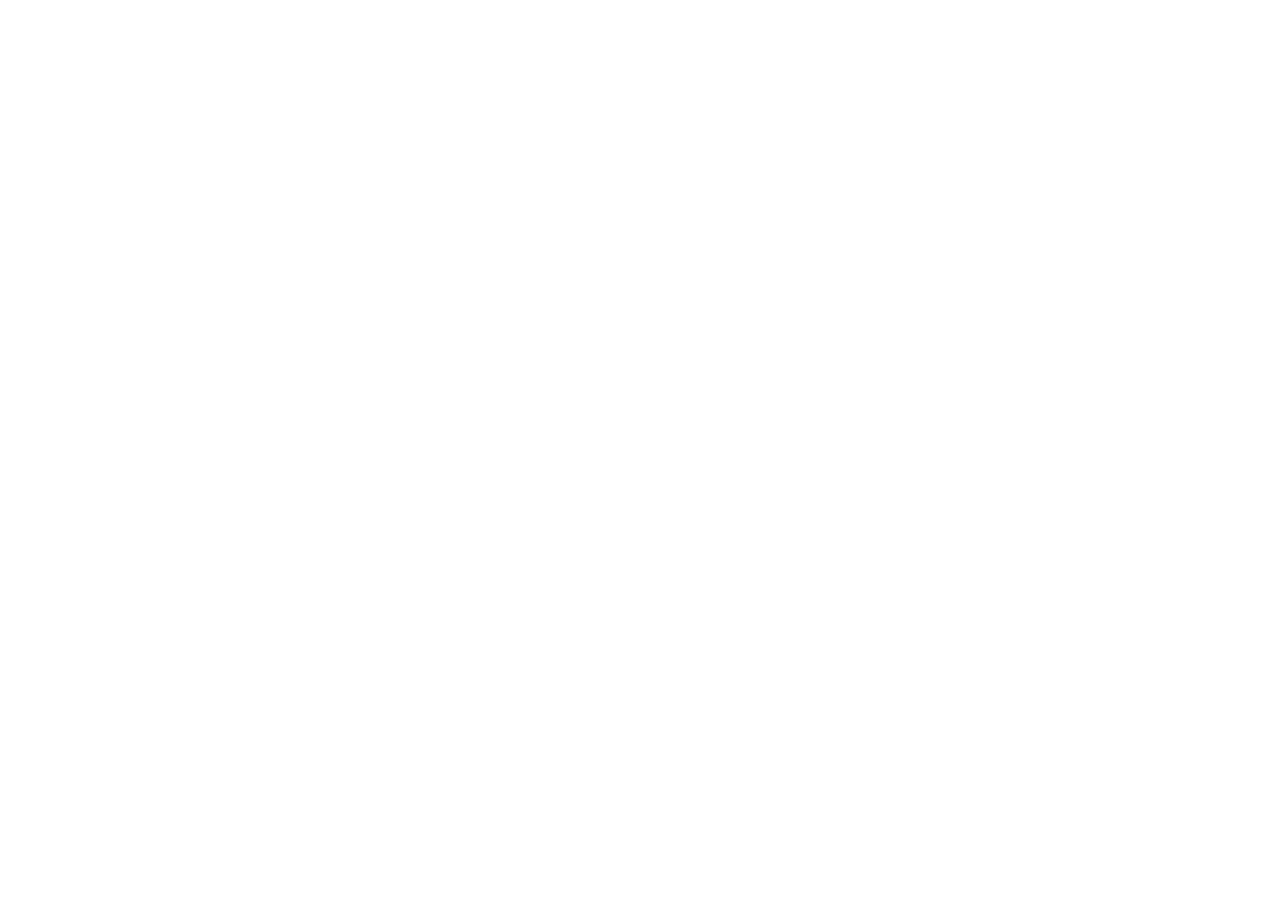
==== Project Z/index.html @ 595ec1f7 "Create index.html" ====
<!DOCTYPE html>
<html lang="en">
<head>
    <meta charset="UTF-8">
    <meta name="viewport" content="width=device-width, initial-scale=1.0">
    <link rel="stylesheet" href="style.css">
    <title>Document</title>
</head>
<body>
    
    <canvas id="game" width="1000" height="565"></canvas>
    <script src="js/main.js"></script>
</body>
</html>
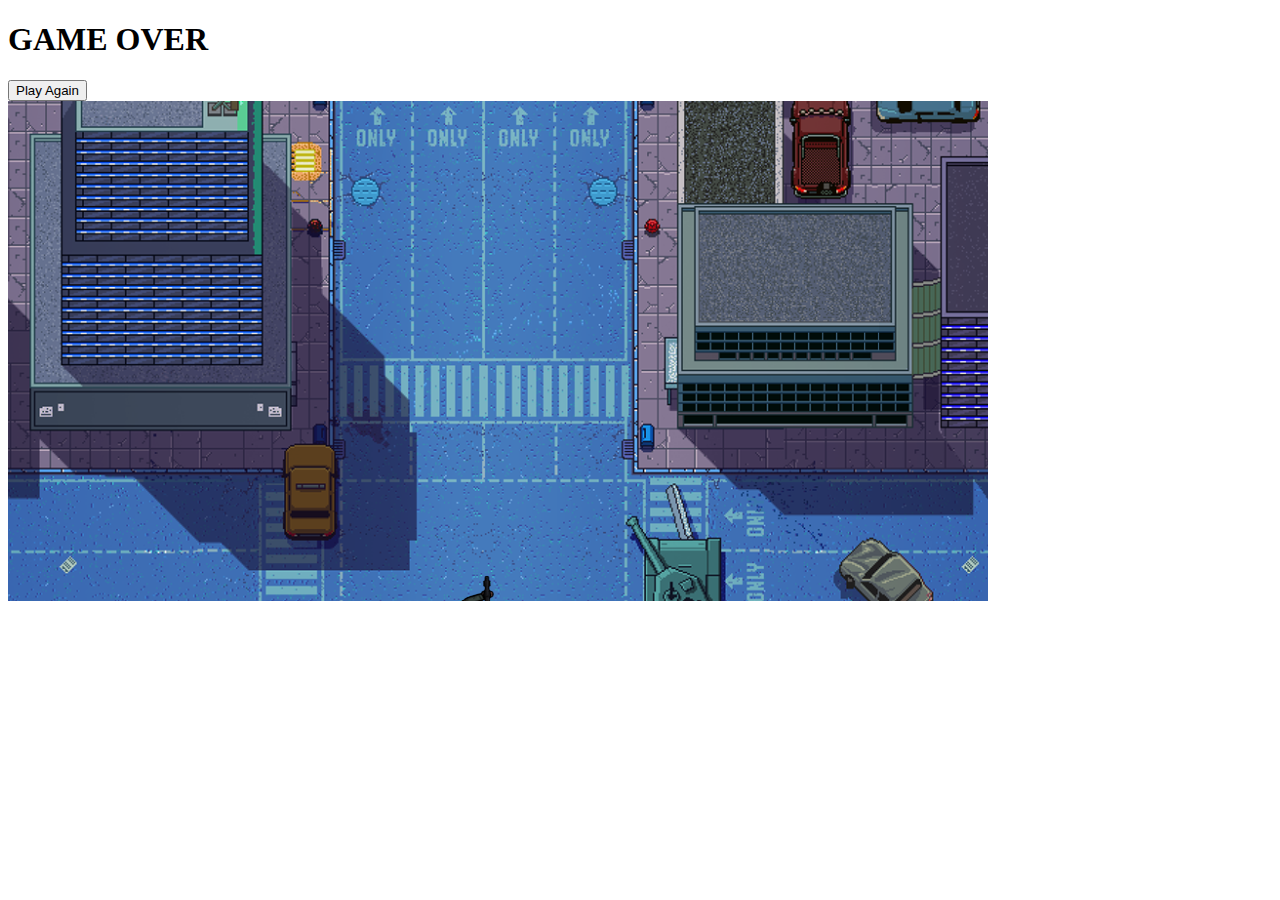
==== commit 86e5b42c: "Update index.html" ====
--- a/Project Z/index.html
+++ b/Project Z/index.html
@@ -7,8 +7,16 @@
     <title>Document</title>
 </head>
 <body>
-    
-    <canvas id="game" width="1000" height="565"></canvas>
+    <div id="game-over">
+      <h1>GAME OVER</h1>
+      <button id="play-again">Play Again</button>
+    </div>
+
+    <div class="wrapper">
+      
+      <div id="score"></div>
+    </div>
+    <canvas id="game" width="980" height="500" </canvas>
     <script src="js/main.js"></script>
 </body>
 </html>
--- a/Project Z/style.css
+++ b/Project Z/style.css
@@ -0,0 +1,3 @@
+canvas {
+    cursor: none;
+}
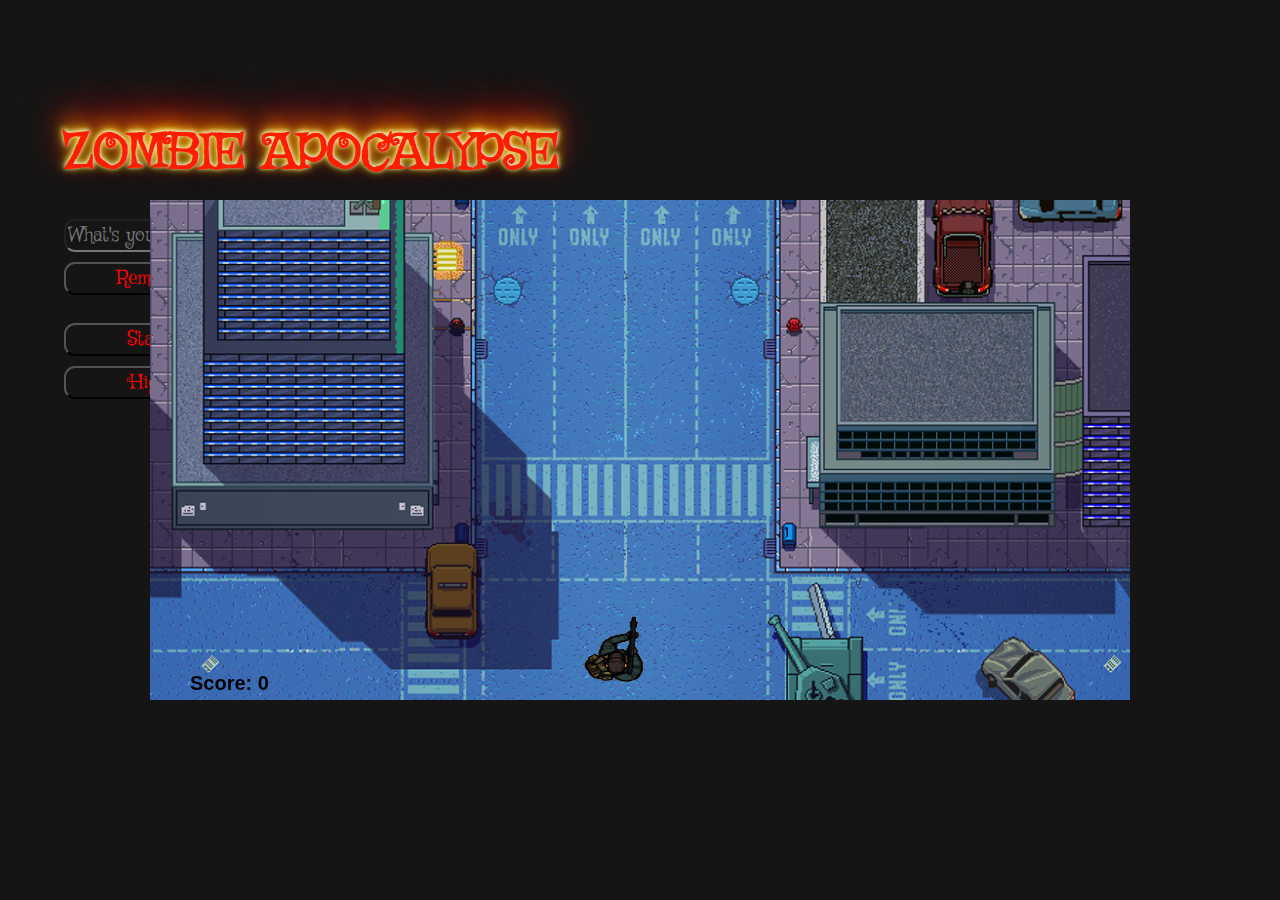
==== commit ad33f3e4: "Update index.html" ====
--- a/Project Z/index.html
+++ b/Project Z/index.html
@@ -4,19 +4,55 @@
     <meta charset="UTF-8">
     <meta name="viewport" content="width=device-width, initial-scale=1.0">
     <link rel="stylesheet" href="style.css">
-    <title>Document</title>
+    <link href="https://fonts.googleapis.com/css2?family=Griffy&display=swap" rel="stylesheet">
+    <link rel="shortcut icon" href="img/icon.png" type="image/png">
+    <title>ZOMBIE APOCALYPSE</title>
 </head>
 <body>
+  <script src="js/music.js"></script>  
+
+    <div id="start">     
+      <div class="container">
+        <div class="start_background">
+          <img src="img/start-bg.jpeg" alt="">
+        </div>
+        <div class="start_screen">
+          <h1 >ZOMBIE APOCALYPSE</h1>          
+          <div class="buttons">
+            <form action="">
+              <input id="inputName" type="longtext" placeholder="What's your name, soldier?">
+              <input id="getName" type="button" value="Remember me!" placeholder="">  <br>                          
+              <input id="start_button" onclick="startGame()" type="button" value="Start Game">
+              <input class="start score" type="button" value="Highscores" onclick="tableScore()">                         
+            </form>
+          </div>
+      </div>
+
+      <div class="tableDiv" ">
+        <div class="tableWrapper">
+        <div onclick="tableScore()" class="start score"><button>Close</button></div>
+        </div>
+      </div>     
+
+      </div>
+      </div>
+
     <div id="game-over">
       <h1>GAME OVER</h1>
-      <button id="play-again">Play Again</button>
+      <h2 class="overInfo"></h2>      
+      <h3 id="play-again" >Play Again</h3>
     </div>
+    <canvas id="game" width="980" height="500"></canvas>
+    <script src="js/main.js"></script>
+    <script src="js/game.js"></script>
+    <script src="js/highscores.js"></script>
+    <script src="js/ajax.js"></script>
 
-    <div class="wrapper">
-      
-      <div id="score"></div>
-    </div>
-    <canvas id="game" width="980" height="500" </canvas>
-    <script src="js/main.js"></script>
+    <!-- <script src="js/ajax.js"></script> -->
+    <script
+  src="https://code.jquery.com/jquery-3.5.1.js"
+  integrity="sha256-QWo7LDvxbWT2tbbQ97B53yJnYU3WhH/C8ycbRAkjPDc="
+  crossorigin="anonymous"></script>
 </body>
 </html>
+
--- a/Project Z/style.css
+++ b/Project Z/style.css
@@ -1,3 +1,130 @@
-canvas {
-    cursor: none;
+html,
+body {
+  margin: 0;
+  padding: 0;
+  background-color: #151515;
+  overflow: hidden;
+  cursor: crosshair;
 }
+
+
+canvas {  
+  display: block;
+  margin: auto;
+  position: absolute;
+  top: 0;
+  bottom: 0;
+  left: 0;
+  right: 0;
+}
+
+.start_background img {
+  display: block;
+  background-size: auto;
+  width: 100%;
+  height: auto;
+}
+
+.start_screen {  
+  position: absolute;
+  top:10%;
+  left: 5%;
+  width: 500px;
+  height: calc(10%-100px);
+  cursor: crosshair;
+}
+.start_screen h1 {  
+  text-shadow: 0 -1px 4px #FFF, 0 -2px 10px #ff0, 0 -10px 20px #ff8000, 0 -18px 40px #F00;
+}
+
+.buttons input:hover {
+  transform: scale(1.2);
+}
+
+.buttons input {
+  display: block;
+  width: 220px;
+  font-size: 20px;
+  font-family: 'Griffy', cursive;
+  color: red; 
+  background-color: transparent;
+  border-radius: 11px;
+  cursor: crosshair;
+  transition: transform 0.1s;
+  margin-bottom: 10px;
+
+  outline: none;
+}
+
+h1,h2,h3 {
+  font-family: 'Griffy', cursive;
+  color: #FF1E00;
+  font-size: 48px;  
+}
+
+h2,h3 {
+  font-size: 30px;
+  color: black; 
+}
+
+h3:hover {
+  transform: scale(1.2);  
+}
+
+#game-over {
+  margin: auto;
+  width: 400px;
+  height: 400px;
+  position: absolute;
+  top: 0;
+  left: 0;
+  right: 0;
+  bottom: 0;
+  z-index: 10;
+  display: none;
+  margin-left: auto;
+  margin-right: auto;
+}
+
+#game-over h1,h2,h3 {
+  text-align: center;
+}
+#game-over h1 {
+  text-shadow: 0 -1px 4px #FFF, 0 -2px 10px #ff0, 0 -10px 20px #ff8000, 0 -18px 40px #F00;
+}
+
+.tableDiv{
+  width: 60%;
+  height: 60%;
+  z-index: 2;  
+  opacity: 0.7;
+  padding: 3%;
+  position: absolute;
+  display: none;
+  transform: translateZ(0);
+  transition-duration: 0.5s;
+  transition-timing-function: linear;
+}
+
+.tableWrapper{
+  box-sizing: border-box;
+  width: 100%;
+  height: 100%;
+  margin: auto;
+  border: solid 3px #000;
+  background-color: #812f2f;
+  text-align: center;
+  color: #ffffff;
+  font-size: 3vh;
+}
+
+td{
+  text-align: center;
+  border: solid 1px #682626;
+  padding: 1vw;
+  font-size: 3vh;
+  color: #812f2f;
+  font-weight: bold;
+  background-color: #ffffff;
+  margin: 1vh;
+}
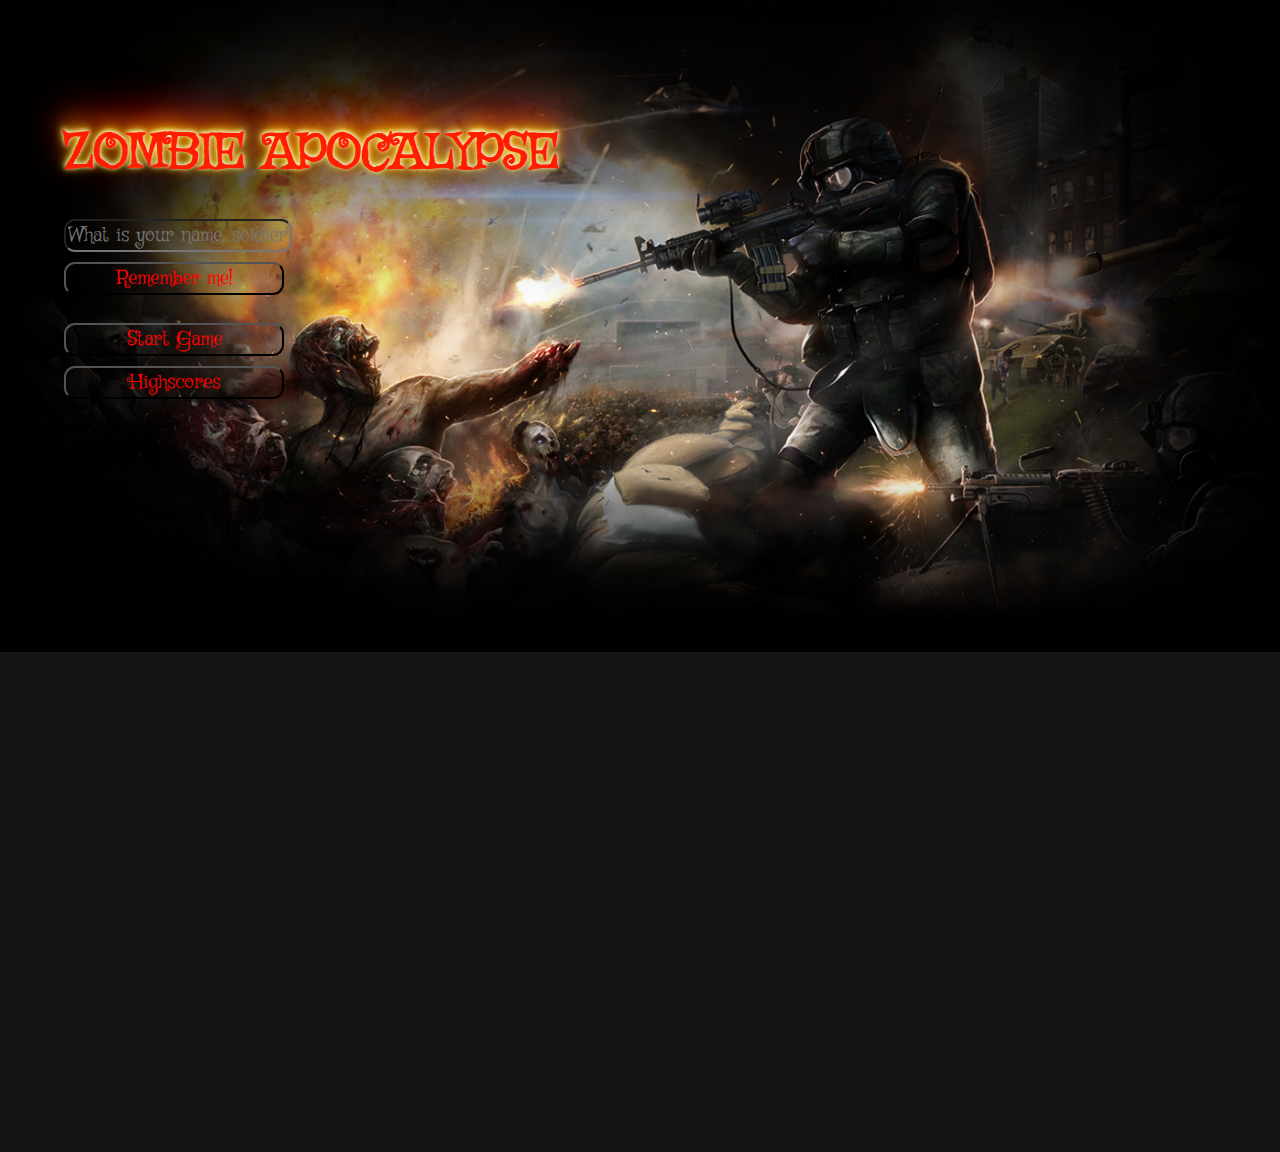
==== commit f76b3877: "Update index.html" ====
--- a/Project Z/index.html
+++ b/Project Z/index.html
@@ -1,58 +1,63 @@
 <!DOCTYPE html>
 <html lang="en">
+
 <head>
-    <meta charset="UTF-8">
-    <meta name="viewport" content="width=device-width, initial-scale=1.0">
-    <link rel="stylesheet" href="style.css">
-    <link href="https://fonts.googleapis.com/css2?family=Griffy&display=swap" rel="stylesheet">
-    <link rel="shortcut icon" href="img/icon.png" type="image/png">
-    <title>ZOMBIE APOCALYPSE</title>
+  <meta charset="UTF-8">
+  <meta name="viewport" content="width=device-width, initial-scale=1.0">
+  <link rel="stylesheet" href="style.css">
+  <link href="https://fonts.googleapis.com/css2?family=Griffy&display=swap" rel="stylesheet">
+  <link rel="shortcut icon" href="img/icon.png" type="image/png">
+  <title>ZOMBIE APOCALYPSE</title>
 </head>
+
 <body>
-  <script src="js/music.js"></script>  
-
-    <div id="start">     
-      <div class="container">
-        <div class="start_background">
-          <img src="img/start-bg.jpeg" alt="">
+  <script src="js/music.js"></script>
+  <div id='IPage'></div>
+  <div id="start">
+    <div class="container">
+      <div class="start_background">
+        <img src="img/start-bg.jpeg" alt="">
+      </div>
+      <div class="start_screen">
+        <h1>ZOMBIE APOCALYPSE</h1>
+        <div class="buttons">
+          <form action="">
+            <input id="inputName" type="longtext" placeholder="What is your name, soldier?">
+            <input id="getName" type="button" value="Remember me!" placeholder=""> <br>
+            <input id="start_button" onclick="startGame()" type="button" value="Start Game">
+            <input class="start score" type="button" value="Highscores" onclick="tableScore()">
+          </form>
         </div>
-        <div class="start_screen">
-          <h1 >ZOMBIE APOCALYPSE</h1>          
-          <div class="buttons">
-            <form action="">
-              <input id="inputName" type="longtext" placeholder="What's your name, soldier?">
-              <input id="getName" type="button" value="Remember me!" placeholder="">  <br>                          
-              <input id="start_button" onclick="startGame()" type="button" value="Start Game">
-              <input class="start score" type="button" value="Highscores" onclick="tableScore()">                         
-            </form>
-          </div>
       </div>
 
-      <div class="tableDiv" ">
-        <div class="tableWrapper">
+      <div class="tableDiv">
+        <div class=" tableWrapper">
         <div onclick="tableScore()" class="start score"><button>Close</button></div>
-        </div>
-      </div>     
-
       </div>
       </div>
 
-    <div id="game-over">
-      <h1>GAME OVER</h1>
-      <h2 class="overInfo"></h2>      
-      <h3 id="play-again" >Play Again</h3>
-    </div>
-    <canvas id="game" width="980" height="500"></canvas>
-    <script src="js/main.js"></script>
-    <script src="js/game.js"></script>
-    <script src="js/highscores.js"></script>
-    <script src="js/ajax.js"></script>
+  </div>
+  </div>
 
-    <!-- <script src="js/ajax.js"></script> -->
-    <script
-  src="https://code.jquery.com/jquery-3.5.1.js"
-  integrity="sha256-QWo7LDvxbWT2tbbQ97B53yJnYU3WhH/C8ycbRAkjPDc="
-  crossorigin="anonymous"></script>
+  <div id="game-over">
+    <h1>GAME OVER</h1>
+    <h2 class="overInfo"></h2>
+    <h3 id="play-again">Play Again</h3>
+  </div>
+
+  <canvas id="game" width="980" height="500"></canvas>
+
+
+  <script src="js/main.js"></script>
+  <script src="js/game.js"></script>
+  <script src="js/highscores.js"></script>
+  <script src="js/ajax.js"></script>
+  <script src="js/SPA.js"></script>
+
+
+  <!-- <script src="js/ajax.js"></script> -->
+  <script src="https://code.jquery.com/jquery-3.5.1.js" integrity="sha256-QWo7LDvxbWT2tbbQ97B53yJnYU3WhH/C8ycbRAkjPDc="
+    crossorigin="anonymous"></script>
 </body>
+
 </html>
-
--- a/Project Z/style.css
+++ b/Project Z/style.css
@@ -11,7 +11,7 @@
 canvas {  
   display: block;
   margin: auto;
-  position: absolute;
+/*   position: absolute; */
   top: 0;
   bottom: 0;
   left: 0;
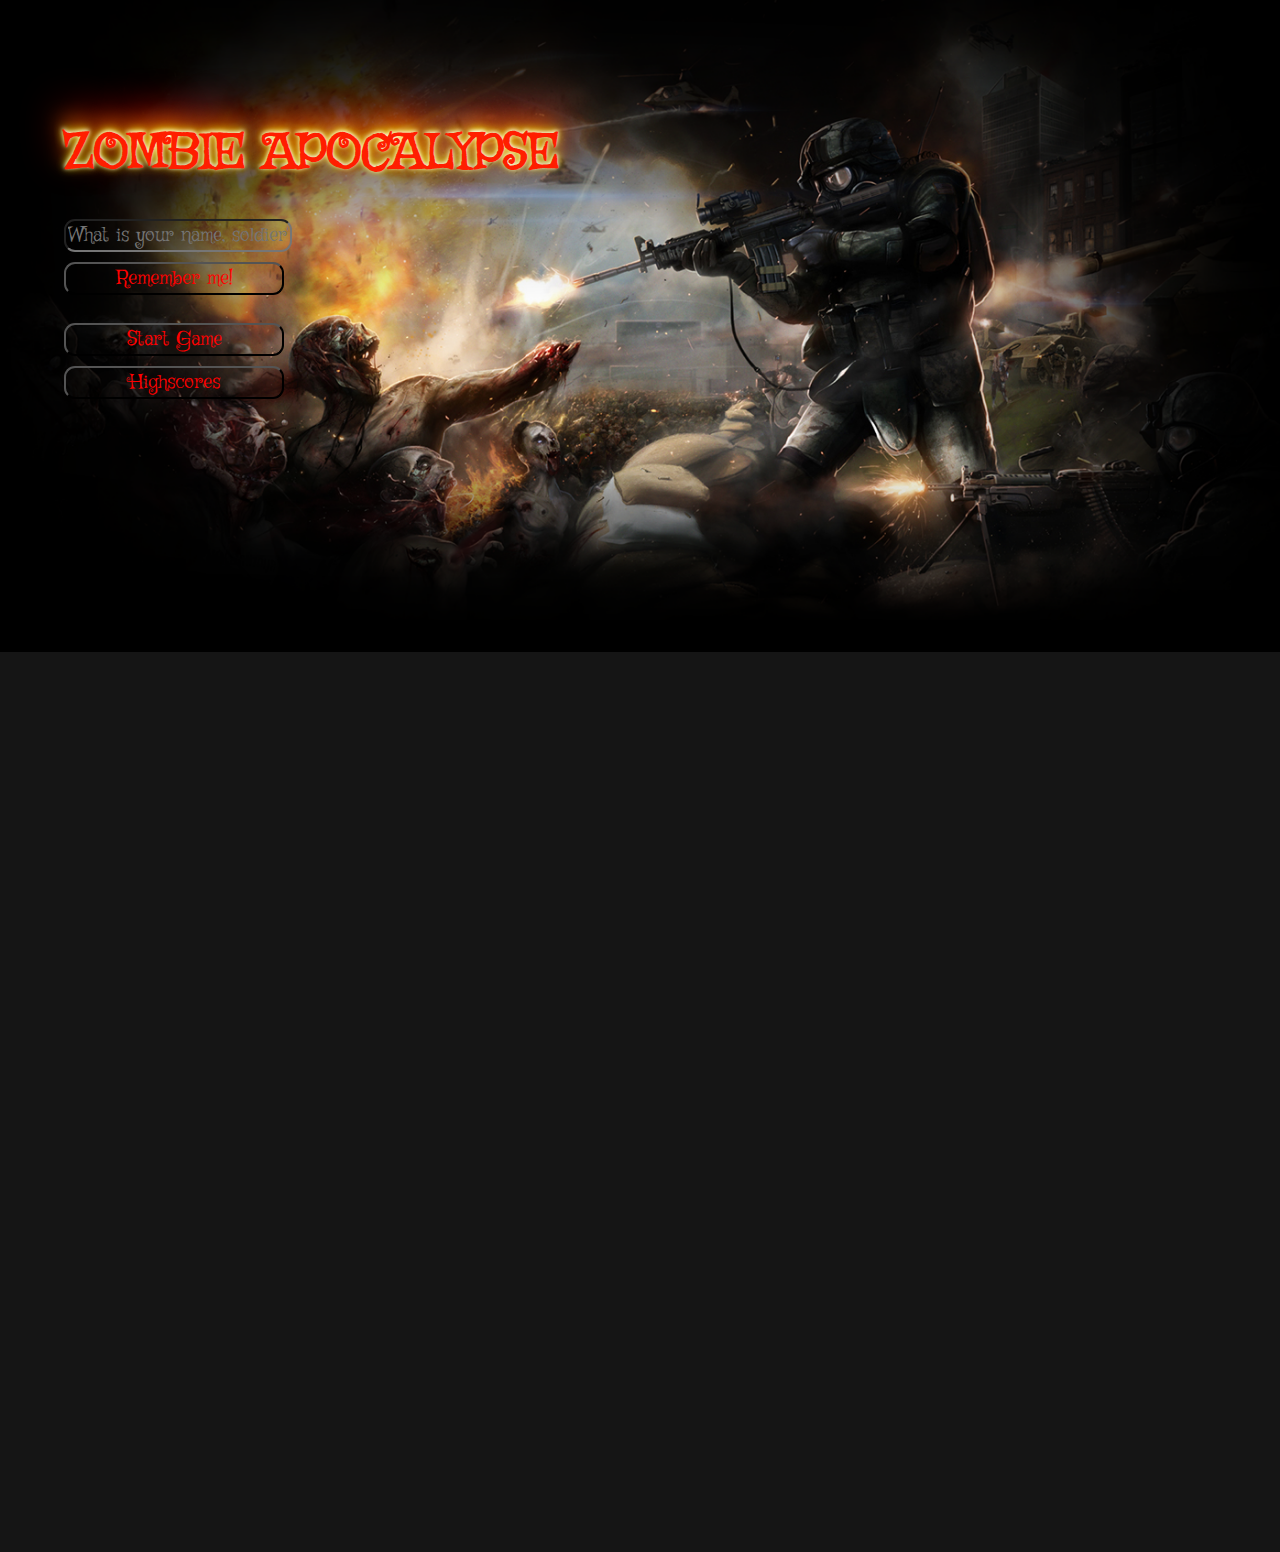
==== commit 2d1895f3: "Update index.html" ====
--- a/Project Z/index.html
+++ b/Project Z/index.html
@@ -47,13 +47,14 @@
 
   <canvas id="game" width="980" height="500"></canvas>
 
-
+  <script src="js/touch.js"></script>
+  <script src="js/zepto.js"></script>
   <script src="js/main.js"></script>
   <script src="js/game.js"></script>
   <script src="js/highscores.js"></script>
   <script src="js/ajax.js"></script>
-  <script src="js/SPA.js"></script>
-
+<!--   <script src="js/SPA.js"></script>
+ -->
 
   <!-- <script src="js/ajax.js"></script> -->
   <script src="https://code.jquery.com/jquery-3.5.1.js" integrity="sha256-QWo7LDvxbWT2tbbQ97B53yJnYU3WhH/C8ycbRAkjPDc="
--- a/Project Z/style.css
+++ b/Project Z/style.css
@@ -9,20 +9,16 @@
 
 
 canvas {  
-  display: block;
-  margin: auto;
-/*   position: absolute; */
-  top: 0;
-  bottom: 0;
-  left: 0;
-  right: 0;
+  width: 100vw;
+    height: 100vh;
+    display: block;
 }
 
 .start_background img {
   display: block;
   background-size: auto;
-  width: 100%;
-  height: auto;
+  width: 100vw;
+    height: auto;
 }
 
 .start_screen {  
@@ -94,6 +90,8 @@
 }
 
 .tableDiv{
+  font-family: 'Griffy', cursive;
+  
   width: 60%;
   height: 60%;
   z-index: 2;  
@@ -118,7 +116,7 @@
   font-size: 3vh;
 }
 
-td{
+td{  
   text-align: center;
   border: solid 1px #682626;
   padding: 1vw;
@@ -128,3 +126,13 @@
   background-color: #ffffff;
   margin: 1vh;
 }
+
+.tableDiv button {
+  margin: 20px;
+  padding: 10px 20px;
+  font-family: 'Griffy', cursive;
+  font-size: 30px;
+  background-color: rgb(48, 48, 43);
+  color: #F00;
+  text-shadow: 0 -1px 4px #FFF, 0 -2px 10px #ff0, 0 -10px 20px #ff8000, 0 -18px 40px #F00;
+}
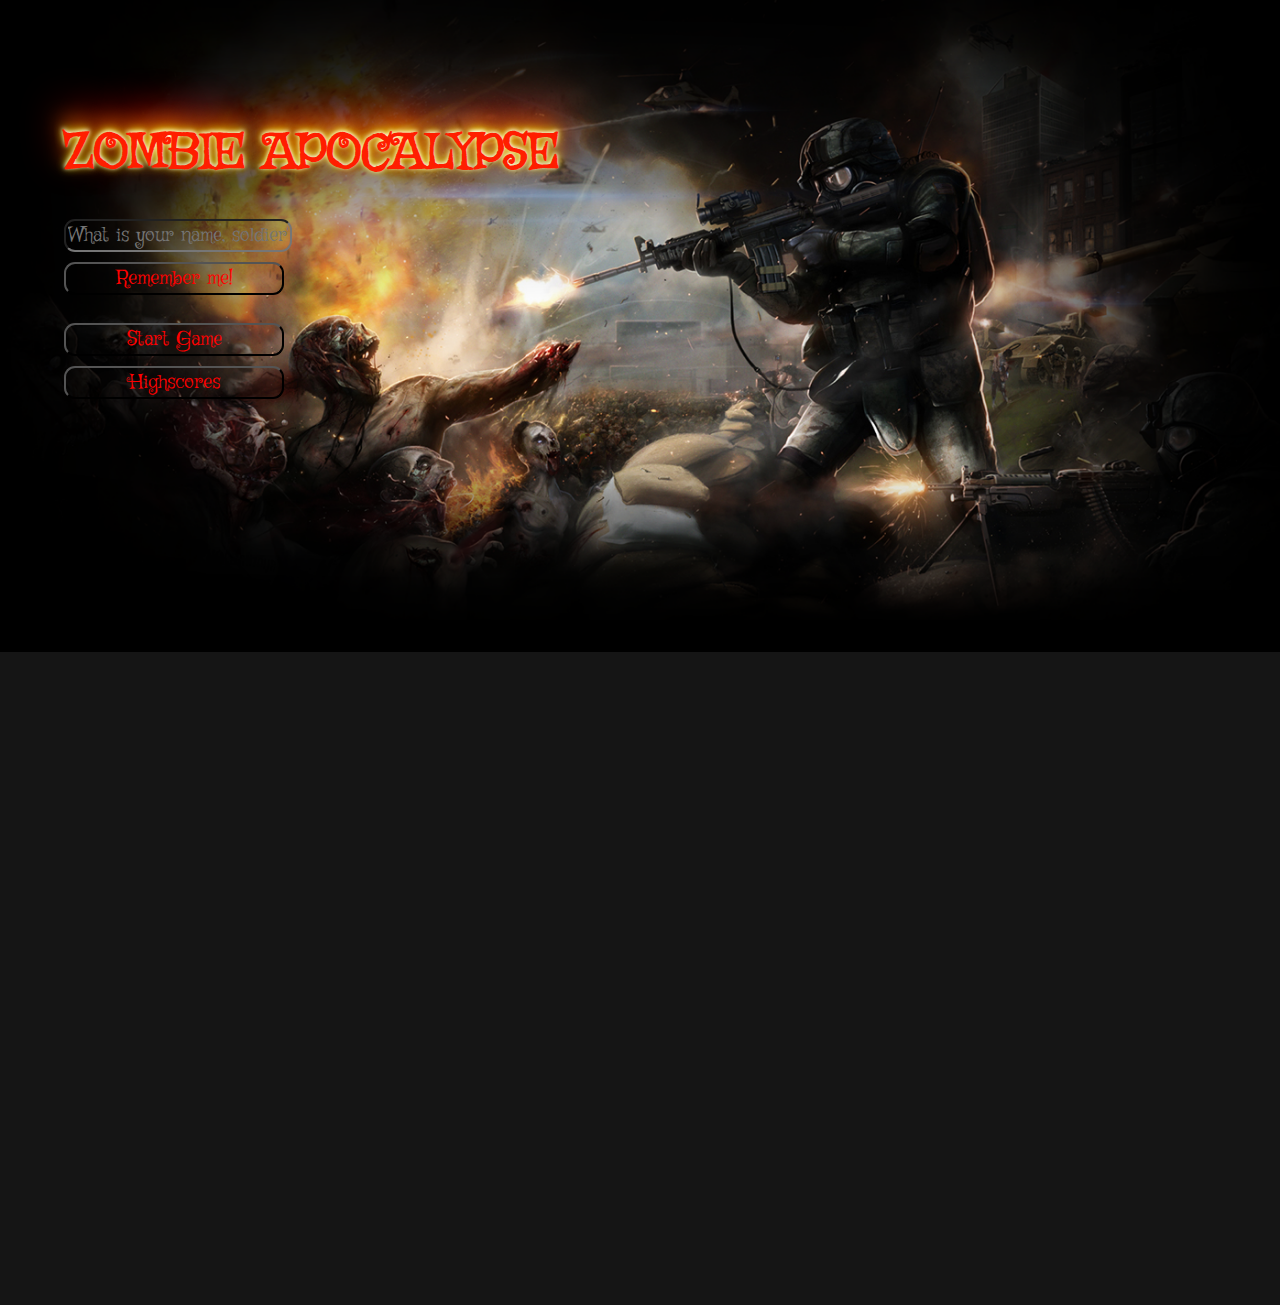
==== commit d2d74f03: "Update index.html" ====
--- a/Project Z/style.css
+++ b/Project Z/style.css
@@ -10,8 +10,8 @@
 
 canvas {  
   width: 100vw;
-    height: 100vh;
-    display: block;
+  height: auto;
+  display: block;
 }
 
 .start_background img {
